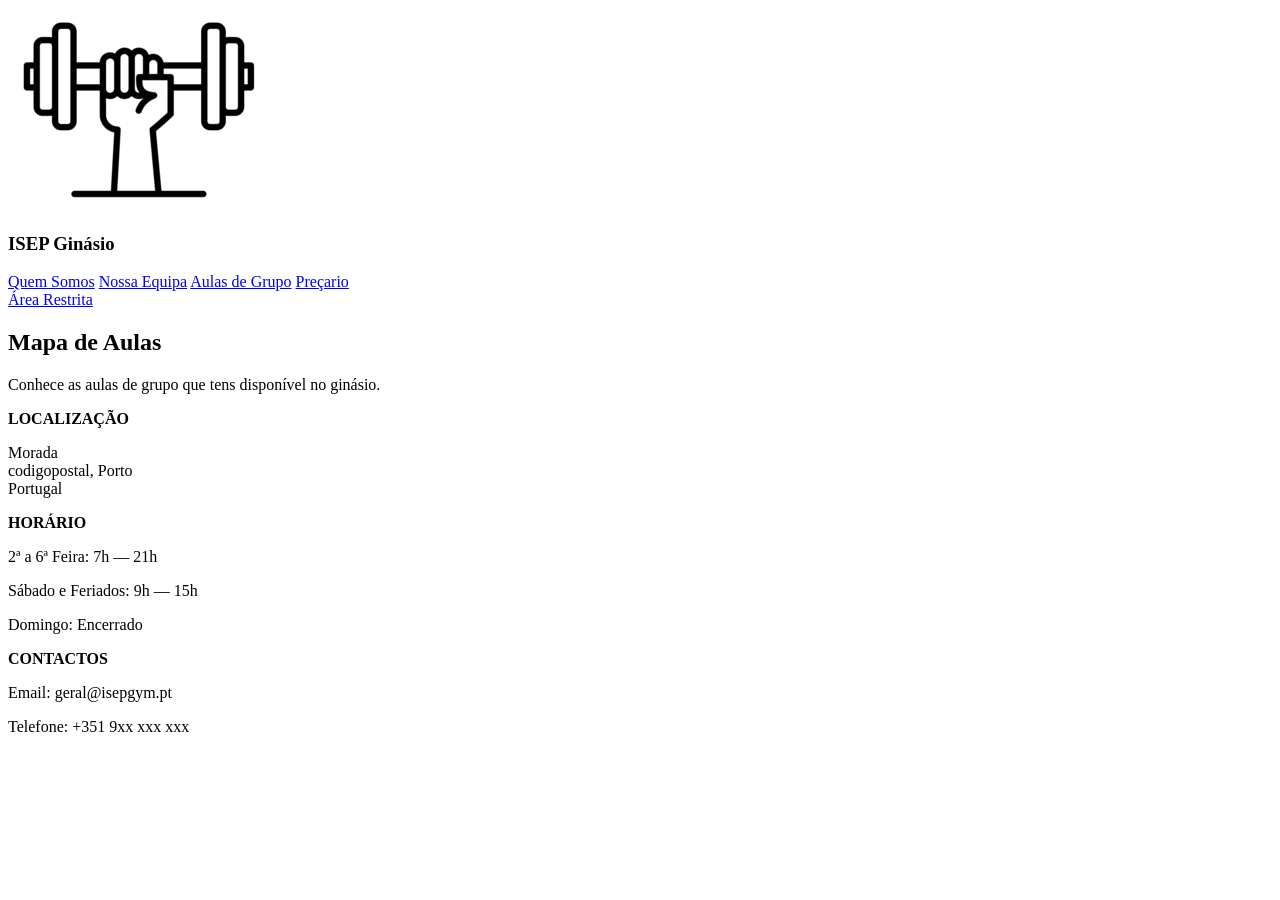
==== aulasgrupo.html @ bc361019 "Primeiro commit - Ficha 01" ====
<!DOCTYPE html>
<html lang="en">
<head>
    <meta charset="UTF-8">
    <meta name="viewport" content="width=device-width, initial-scale=1.0">
    <title>ISEP Ginásio</title>
    <!--favicon-->
    <link rel="shortcut icon" href="assets/images/gym125.png" type="image/png">
</head>
<body>
    <!-- Navegação -->
     <nav>
        <!-- Logo e Nome -->
          <div>
            <img src="assets/images/gym255.png" alt="Logo da empresa">
            <h3>ISEP Ginásio</h3>
        </div>
        <!-- Links Centrais -->
         <div>
            <a href="index.html">Quem Somos</a>
            <a href="equipa.html">Nossa Equipa</a>
            <a href="aulasgrupo.html">Aulas de Grupo</a>
            <a href="precario.html">Preçario</a>
         </div>
        <!-- Área Cliente -->
         <div>
            <a href="login_form.html" target="_blank">Área Restrita</a>
         </div>
        
     </nav>
    <!-- Seção "Conteudo da pagina - Aulas de Grupo" -->
     <section>
        <section>
            <h2> Mapa de Aulas </h2>
            <p>Conhece as aulas de grupo que tens disponível no ginásio.</p>
        </section>
     </section>
     <!-- Rodapé -->
      <footer>
        <div>
            <strong>LOCALIZAÇÃO</strong>
            <p>Morada <br> codigopostal, Porto<br> Portugal </p>
        </div>

        <div>
        <strong>HORÁRIO</strong>
        <p>2ª a 6ª Feira: 7h — 21h</p>
        <p>Sábado e Feriados: 9h — 15h</p>
        <p>Domingo: Encerrado</p>
        </div>

        <div>
        <strong>CONTACTOS</strong>
        <p>Email: geral@isepgym.pt</p>
         <p>Telefone: +351 9xx xxx xxx</p>
        </div>
      </footer>
</body>
</html>
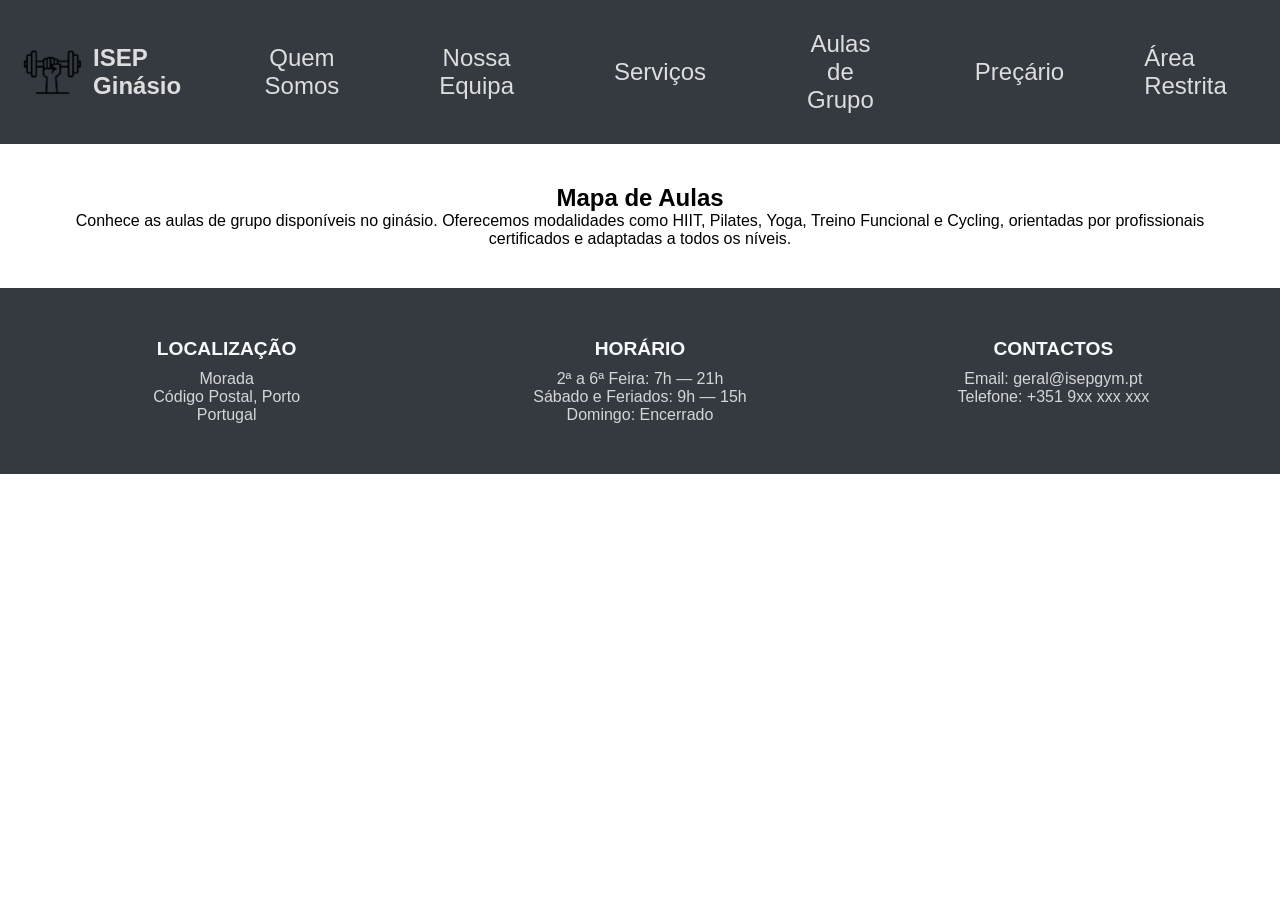
==== commit 56e7c6e3: "Segundo Commit" ====
--- a/aulasgrupo.html
+++ b/aulasgrupo.html
@@ -1,59 +1,85 @@
 <!DOCTYPE html>
-<html lang="en">
+<html lang="pt">
+
 <head>
     <meta charset="UTF-8">
     <meta name="viewport" content="width=device-width, initial-scale=1.0">
-    <title>ISEP Ginásio</title>
-    <!--favicon-->
+    <title>ISEP Ginásio - Aulas de Grupo</title>
+
+    <!-- favicon -->
     <link rel="shortcut icon" href="assets/images/gym125.png" type="image/png">
+
+    <!-- estilos da página -->
+    <link rel="stylesheet" href="assets/css/estilos.css">
 </head>
+
 <body>
+
     <!-- Navegação -->
-     <nav>
+    <nav class="bng-navbar">
+
         <!-- Logo e Nome -->
-          <div>
+        <div>
             <img src="assets/images/gym255.png" alt="Logo da empresa">
             <h3>ISEP Ginásio</h3>
         </div>
-        <!-- Links Centrais -->
-         <div>
+
+        <!-- Links centrais -->
+        <div class="container-navegacao">
             <a href="index.html">Quem Somos</a>
             <a href="equipa.html">Nossa Equipa</a>
+            <a href="servicos.html">Serviços</a>
             <a href="aulasgrupo.html">Aulas de Grupo</a>
-            <a href="precario.html">Preçario</a>
-         </div>
-        <!-- Área Cliente -->
-         <div>
-            <a href="login_form.html" target="_blank">Área Restrita</a>
-         </div>
-        
-     </nav>
-    <!-- Seção "Conteudo da pagina - Aulas de Grupo" -->
-     <section>
-        <section>
-            <h2> Mapa de Aulas </h2>
-            <p>Conhece as aulas de grupo que tens disponível no ginásio.</p>
-        </section>
-     </section>
-     <!-- Rodapé -->
-      <footer>
-        <div>
-            <strong>LOCALIZAÇÃO</strong>
-            <p>Morada <br> codigopostal, Porto<br> Portugal </p>
+            <a href="precario.html">Preçário</a>
         </div>
 
-        <div>
-        <strong>HORÁRIO</strong>
-        <p>2ª a 6ª Feira: 7h — 21h</p>
-        <p>Sábado e Feriados: 9h — 15h</p>
-        <p>Domingo: Encerrado</p>
+        <!-- Área Cliente -->
+        <div class="nav-cliente">
+            <a href="login_form.html" target="_blank">Área Restrita</a>
         </div>
 
-        <div>
-        <strong>CONTACTOS</strong>
-        <p>Email: geral@isepgym.pt</p>
-         <p>Telefone: +351 9xx xxx xxx</p>
+    </nav>
+
+    <!-- Seção "Conteudo da pagina - Aulas de Grupo" -->
+    <section class="container-texto-generico">
+        <section>
+            <h2>Mapa de Aulas</h2>
+            <p>
+                Conhece as aulas de grupo disponíveis no ginásio.
+                Oferecemos modalidades como HIIT, Pilates, Yoga,
+                Treino Funcional e Cycling, orientadas por
+                profissionais certificados e adaptadas a todos os níveis.
+            </p>
+        </section>
+    </section>
+
+    <!-- Rodapé -->
+    <footer class="footer-container">
+
+        <div class="footer-section">
+            <strong>LOCALIZAÇÃO</strong>
+            <p>
+                Morada <br>
+                Código Postal, Porto <br>
+                Portugal
+            </p>
         </div>
-      </footer>
+
+        <div class="footer-section">
+            <strong>HORÁRIO</strong>
+            <p>2ª a 6ª Feira: 7h — 21h</p>
+            <p>Sábado e Feriados: 9h — 15h</p>
+            <p>Domingo: Encerrado</p>
+        </div>
+
+        <div class="footer-section">
+            <strong>CONTACTOS</strong>
+            <p>Email: geral@isepgym.pt</p>
+            <p>Telefone: +351 9xx xxx xxx</p>
+        </div>
+
+    </footer>
+
 </body>
-</html>+
+</html>
--- a/assets/css/estilos.css
+++ b/assets/css/estilos.css
@@ -0,0 +1,91 @@
+/* * é um seletor universal, ou seja, aplica-se a todos os elementos HTML da página */
+* {
+ margin: 0; /* Remove todas as margens padrão */
+ padding: 0; /* Remove os preenchimentos internos padrão */
+ box-sizing: border-box; /* Garante que a largura e altura dos elementos incluam a borda */
+ font-family: Arial, Helvetica, sans-serif; /* Define a fonte do texto da página */
+}
+
+.bng-navbar {
+ background-color: #343a40;
+ display: flex; /* Alinha os elementos em linha */
+ align-items: center;/* Centraliza os itens verticalmente */
+ justify-content: space-between;/* Distribui os itens igualmente */
+ padding: 10px 20px;/* Adiciona espaçamento interno */
+}
+.bng-navbar div {
+ display: flex;
+ align-items: center;
+}
+.bng-navbar img {
+ height: 50px; /* Ajusta a altura do logo */
+ margin-right: 10px;/* Adiciona espaço entre o logo e o texto */
+}
+.bng-navbar h3 {
+ font-size: 1.5em; /* Define o tamanho do texto */
+ color: #dddddd; /* Cor do texto em cinza claro */
+}
+
+/* Estilos para os links centrais da navegação */
+.container-navegacao {
+ text-align: center; /* Centraliza os links */
+ padding: 20px; /* Adiciona espaçamento interno */
+}
+.container-navegacao a {
+ font-size: 1.5em; /* Aumenta o tamanho da fonte dos links */
+ margin: 0px 50px; /* Adiciona espaçamento horizontal entre os links */
+ text-decoration: none; /* Remove o sublinhado */
+ color: #dddddd; /* Define a cor dos links */
+}
+.container-navegacao a:hover {
+ color: #ffffff; /* Muda a cor ao passar o mouse */
+}
+
+/* Estilos para o botão da Área Cliente */
+.nav-cliente a {
+ color: #dddddd; /* Cor do texto */
+ text-decoration: none; /* Remove sublinhado */
+ font-size: 1.5em; /* Tamanho da fonte */
+ padding: 10px; /* Espaçamento interno */
+ border-radius: 5px; /* Bordas arredondadas */
+ transition: background 0.3s; /* Efeito suave na transição */
+}
+/* Efeito ao passar o mouse */
+.nav-cliente a:hover {
+ background-color: #0056b3; /* Cor de fundo ao passar o mouse */
+} 
+
+/* Estilos para o Rodapé */
+.footer-container {
+ display: flex; /* Ativa o layout flexível */
+ background-color: #343a40; /* Cor de fundo escura */
+ color: white; /* Cor do texto */
+ padding: 40px 20px; /* Espaçamento interno */
+ flex-wrap: wrap; /* Permite que os itens fiquem responsivos */
+}
+.footer-section {
+ flex: 1; /* Faz com que as seções tenham tamanhos iguais */
+ min-width: 250px; /* Garante que cada seção tenha um tamanho mínimo */
+ padding: 10px; /* Espaçamento interno */
+ text-align: center; /* Centraliza o texto */
+}
+.footer-section strong {
+ font-size: 1.2rem; /* Define o tamanho da fonte dos títulos */
+ display: block; /* Faz com que ocupe toda a largura */
+ margin-bottom: 10px; /* Adiciona um espaço abaixo do título */
+ color: #f8f9fa; /* Cor do texto */
+}
+.footer-section p {
+ font-size: 1rem; /* Define o tamanho da fonte dos parágrafos */
+ color: #d6d6d6; /* Cor do texto mais suave */
+}
+
+/* Texto Genérico */
+.container-texto-generico {
+ display: flex; /* Ativa o layout flexível */
+ justify-content: center; /* Centraliza os elementos horizontalmente */
+ flex-wrap: wrap; /* Permite que os elementos quebrem linha em telas menores */
+ gap: 20px; /* Adiciona espaço entre os elementos */
+ padding: 40px; /* Espaçamento interno para melhor organização */
+ text-align: center; /* Centraliza o texto dentro dos artigos */
+}
